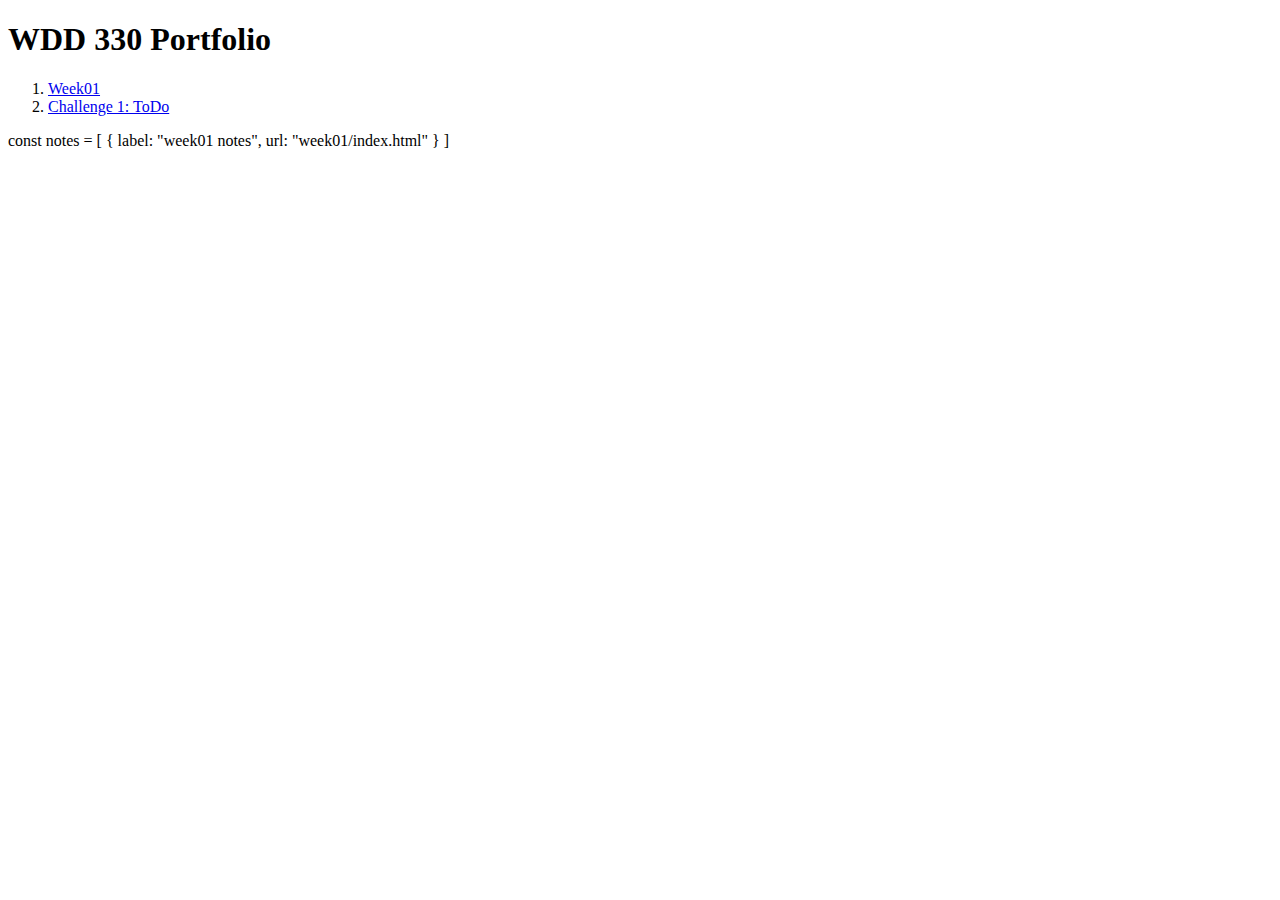
==== week01/index.html @ 5a3b2d93 "Create index.html" ====
<!doctype html>
<html lang="en">
  <head>
    <meta charset+"UTF-8">
    
    <title>WDD 330 Portfolio</title>
    
    <script src="main.js"></script>
    
  </head>
  
  <body>
    <h1>WDD 330 Portfolio</h1>
    
    <ol>
      <li><a href="week01">Week01</a></li>
      <li><a href="challenge1/index.html">Challenge 1: ToDo</a></li>
    </ol>
    
    const notes = [
    {
      label: "week01 notes",
      url: "week01/index.html"
    }
    ]
    
  </body>
</html>
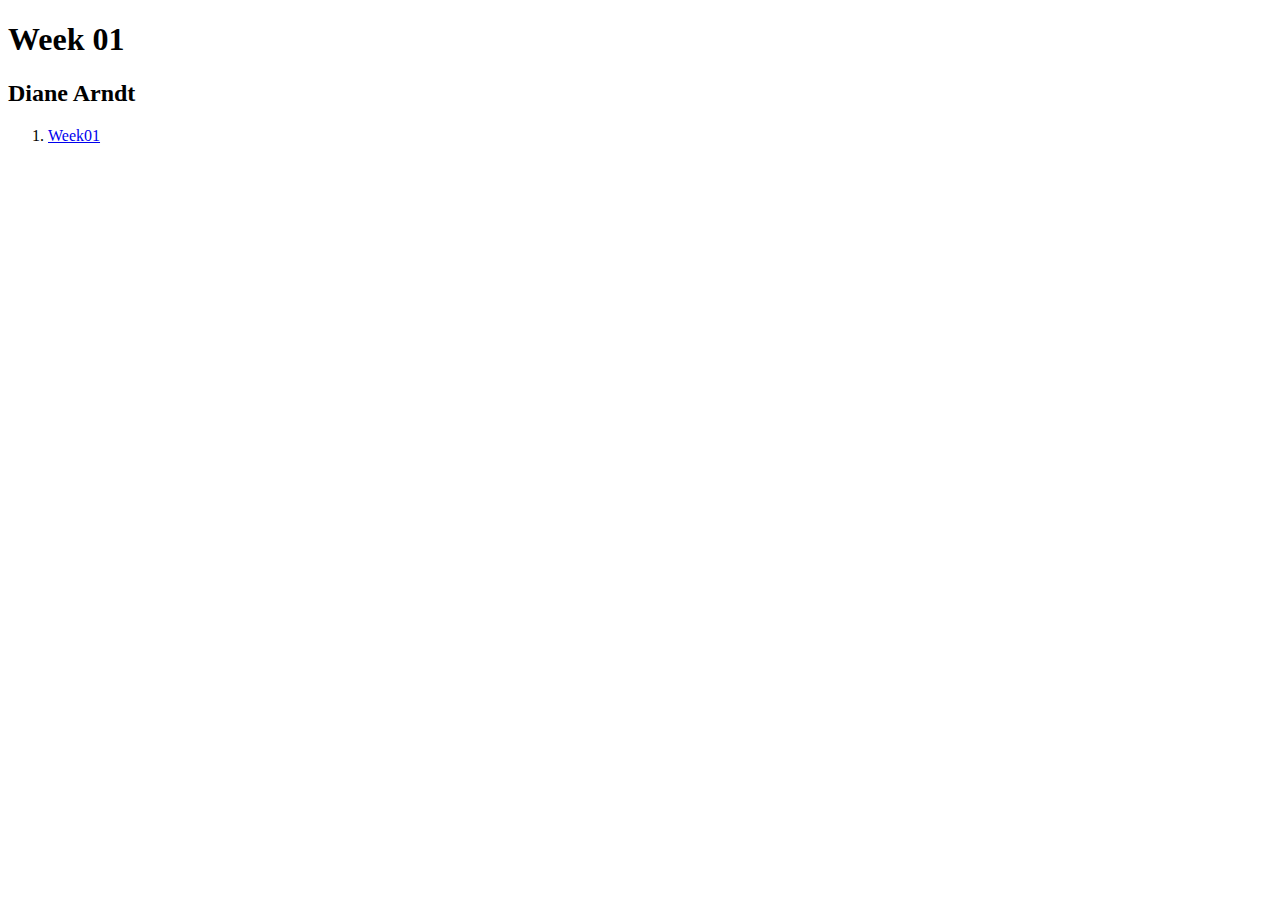
==== commit 186a67b9: "Update index.html" ====
--- a/week01/index.html
+++ b/week01/index.html
@@ -3,26 +3,20 @@
   <head>
     <meta charset+"UTF-8">
     
-    <title>WDD 330 Portfolio</title>
+    <title>Week 01</title>
     
     <script src="main.js"></script>
     
   </head>
   
   <body>
-    <h1>WDD 330 Portfolio</h1>
+    <h1>Week 01</h1>
+    <h2>Diane Arndt</h2>
     
     <ol>
       <li><a href="week01">Week01</a></li>
-      <li><a href="challenge1/index.html">Challenge 1: ToDo</a></li>
+      
     </ol>
-    
-    const notes = [
-    {
-      label: "week01 notes",
-      url: "week01/index.html"
-    }
-    ]
-    
+       
   </body>
 </html>
